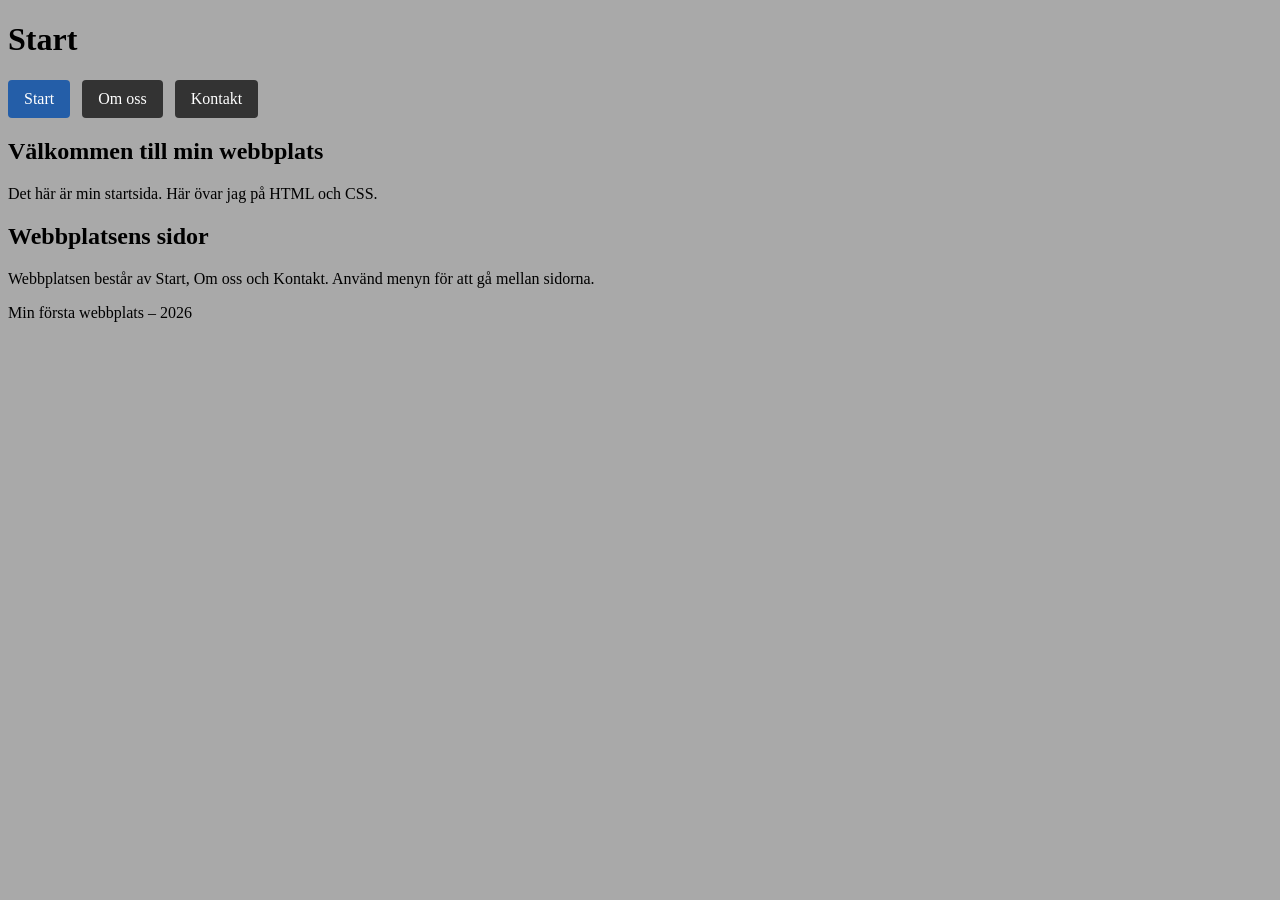
==== index.html @ ae09efe2 "bytte lite text och färg" ====
<!DOCTYPE html>
<html> 
<head>
<link rel="stylesheet" href="style/style.css">
</head>
<body>
    <header>
        <h1>Start</h1>

        <nav>
            <ul>
                <li><a href="index.html" aria-current="page">Start</a></li>
                <li><a href="pages/about.html">Om oss</a></li>
                <li><a href="pages/contact.html">Kontakt</a></li>
            </ul>
        </nav>
    </header>

    <main>
        <article>
            <h2>Välkommen till min webbplats</h2>
            <p>Det här är min startsida. Här övar jag på HTML och CSS.</p>
        </article>

        <article>
            <h2>Webbplatsens sidor</h2>
            <p>Webbplatsen består av Start, Om oss och Kontakt. Använd menyn för att gå mellan sidorna.</p>
        </article>
    </main>

    <footer>
        <p>Min första webbplats – 2026</p>
    </footer>
</body>
</html>
---- style/style.css ----
body {
    background-color: darkgrey;
}

nav ul {
    display: flex;
    flex-wrap: wrap;
    gap: 12px;
    list-style: none;
    margin: 0;
    padding: 0;
}

nav a {
    display: block;
    padding: 10px 16px;
    background-color: #333333;
    color: white;
    text-decoration: none;
    border-radius: 4px;
}

nav a[aria-current="page"] {
    background-color: #245ea8;
}

nav a:hover {
    background-color: #ef0000;
}

nav a:focus-visible {
    outline: 3px solid #111111;
    outline-offset: 3px;
}
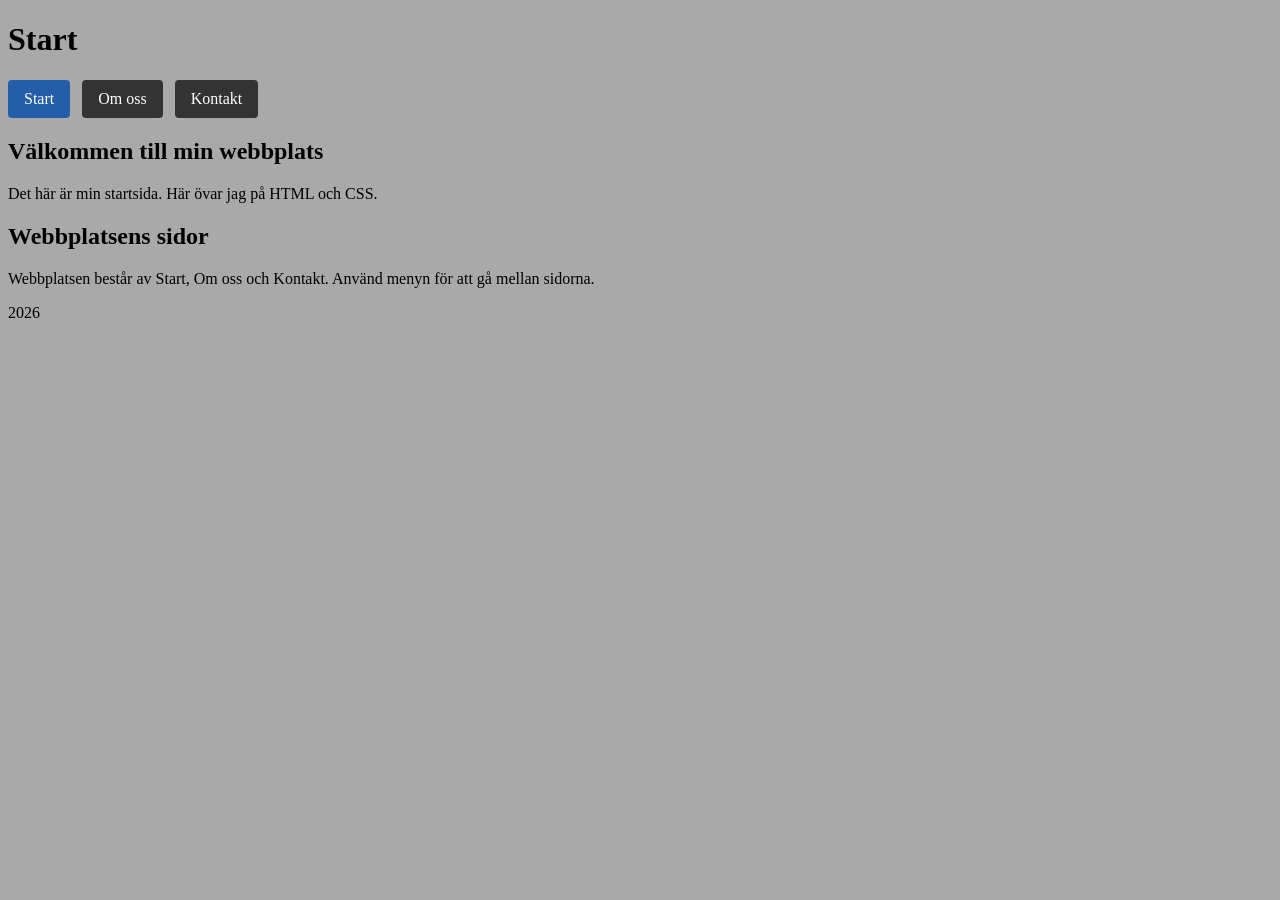
==== commit 7712ed92: "ändrade lite text" ====
--- a/index.html
+++ b/index.html
@@ -28,8 +28,8 @@
         </article>
     </main>
 
-    <footer>
-        <p>Min första webbplats – 2026</p>
+    <footer>  
+        <p>2026</p>
     </footer>
 </body>
 </html>
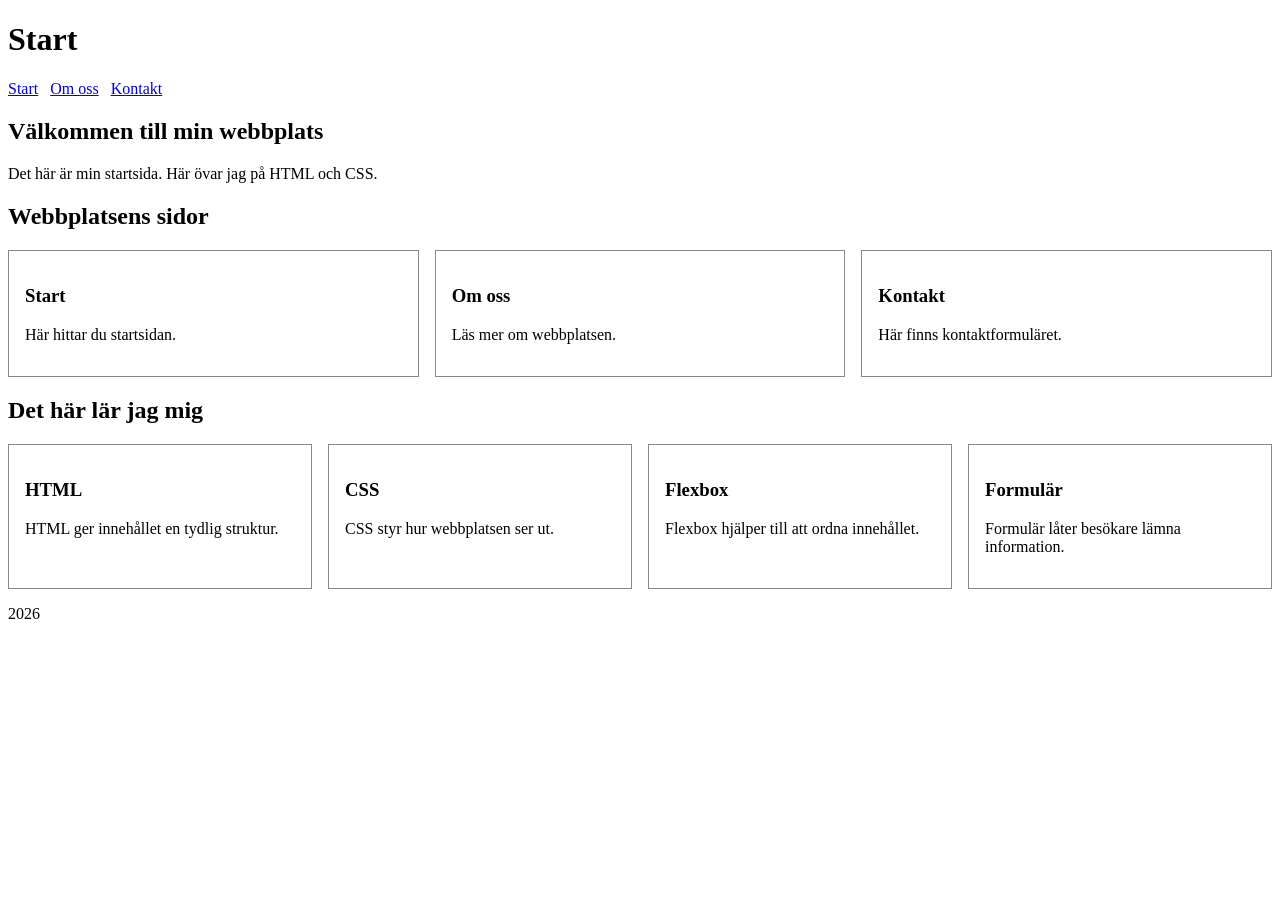
==== commit 9cf83b82: "Lägg till flexbox och kontaktformulär" ====
--- a/index.html
+++ b/index.html
@@ -1,15 +1,17 @@
 <!DOCTYPE html>
-<html> 
+<html lang="sv">
 <head>
-<link rel="stylesheet" href="style/style.css">
+    <meta charset="UTF-8">
+    <meta name="viewport" content="width=device-width, initial-scale=1.0">
+    <title>Min webbplats</title>
+    <link rel="stylesheet" href="style/style.css">
 </head>
 <body>
     <header>
         <h1>Start</h1>
-
         <nav>
             <ul>
-                <li><a href="index.html" aria-current="page">Start</a></li>
+                <li><a href="index.html">Start</a></li>
                 <li><a href="pages/about.html">Om oss</a></li>
                 <li><a href="pages/contact.html">Kontakt</a></li>
             </ul>
@@ -17,18 +19,58 @@
     </header>
 
     <main>
-        <article>
+        <section>
             <h2>Välkommen till min webbplats</h2>
             <p>Det här är min startsida. Här övar jag på HTML och CSS.</p>
-        </article>
+        </section>
 
-        <article>
+        <section>
             <h2>Webbplatsens sidor</h2>
-            <p>Webbplatsen består av Start, Om oss och Kontakt. Använd menyn för att gå mellan sidorna.</p>
-        </article>
+            <div class="cards">
+                <article class="card">
+                    <h3>Start</h3>
+                    <p>Här hittar du startsidan.</p>
+                </article>
+
+                <article class="card">
+                    <h3>Om oss</h3>
+                    <p>Läs mer om webbplatsen.</p>
+                </article>
+
+                <article class="card">
+                    <h3>Kontakt</h3>
+                    <p>Här finns kontaktformuläret.</p>
+                </article>
+            </div>
+        </section>
+
+        <section>
+            <h2>Det här lär jag mig</h2>
+            <div class="cards">
+                <article class="card">
+                    <h3>HTML</h3>
+                    <p>HTML ger innehållet en tydlig struktur.</p>
+                </article>
+
+                <article class="card">
+                    <h3>CSS</h3>
+                    <p>CSS styr hur webbplatsen ser ut.</p>
+                </article>
+
+                <article class="card">
+                    <h3>Flexbox</h3>
+                    <p>Flexbox hjälper till att ordna innehållet.</p>
+                </article>
+
+                <article class="card">
+                    <h3>Formulär</h3>
+                    <p>Formulär låter besökare lämna information.</p>
+                </article>
+            </div>
+        </section>
     </main>
 
-    <footer>  
+    <footer>
         <p>2026</p>
     </footer>
 </body>
--- a/style/style.css
+++ b/style/style.css
@@ -1,7 +1,3 @@
-body {
-    background-color: darkgrey;
-}
-
 nav ul {
     display: flex;
     flex-wrap: wrap;
@@ -11,24 +7,40 @@
     padding: 0;
 }
 
-nav a {
-    display: block;
-    padding: 10px 16px;
-    background-color: #333333;
-    color: white;
-    text-decoration: none;
-    border-radius: 4px;
+.cards {
+    display: flex;
+    flex-wrap: wrap;
+    gap: 16px;
 }
 
-nav a[aria-current="page"] {
-    background-color: #245ea8;
+.card {
+    flex: 1 1 220px;
+    min-width: 0;
+    padding: 16px;
+    border: 1px solid #888;
+    background-color: white;
+}
+form {
+    display: flex;
+    flex-direction: column;
+    gap: 12px;
+    max-width: 600px;
 }
 
-nav a:hover {
-    background-color: #ef0000;
+input,
+select,
+textarea {
+    width: 100%;
+    padding: 8px;
 }
 
-nav a:focus-visible {
-    outline: 3px solid #111111;
-    outline-offset: 3px;
+form button {
+    align-self: flex-start;
+}
+
+input:focus-visible,
+select:focus-visible,
+textarea:focus-visible,
+button:focus-visible {
+    outline: 3px solid blue;
 }
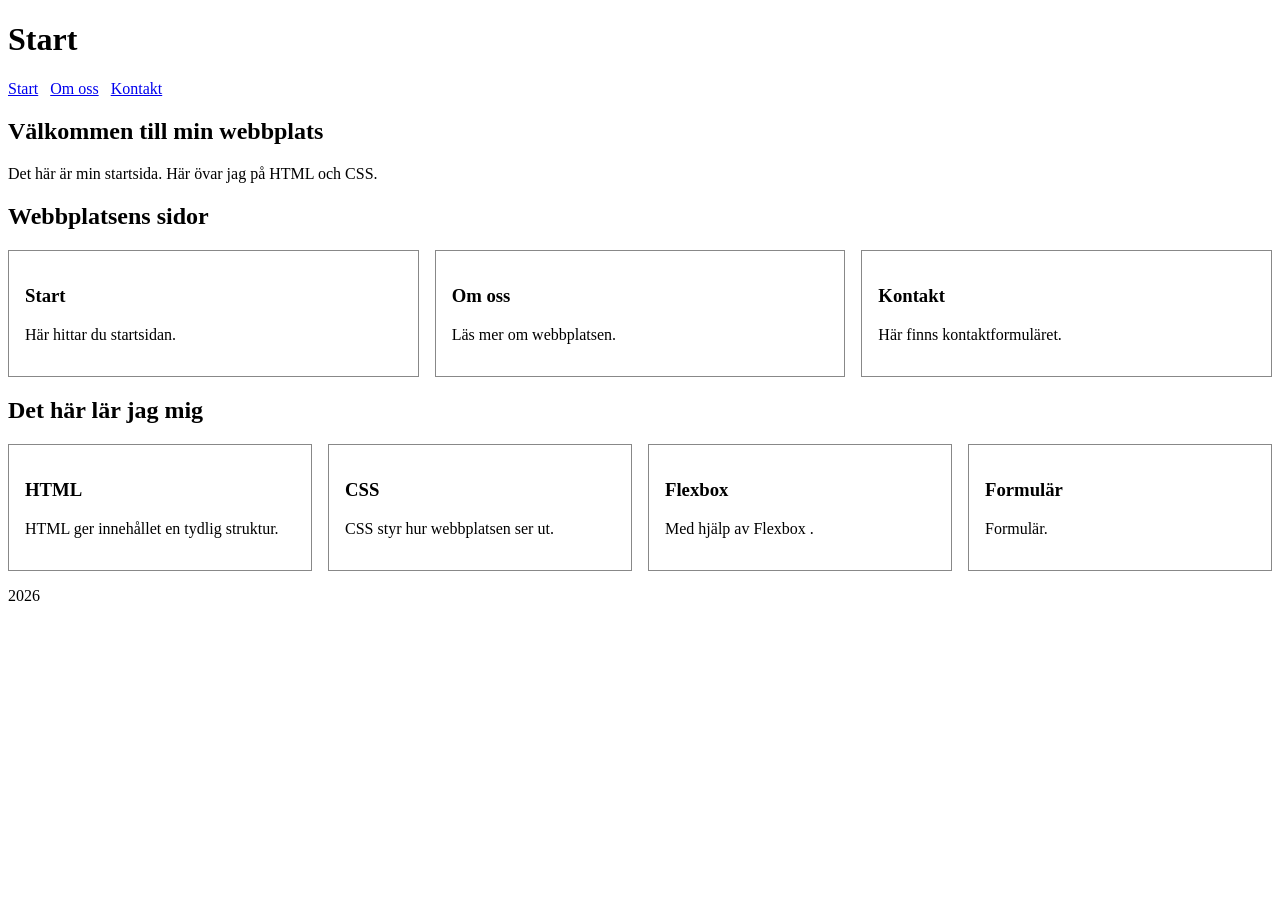
==== commit e687e941: "byt text och bilder" ====
--- a/index.html
+++ b/index.html
@@ -59,12 +59,12 @@
 
                 <article class="card">
                     <h3>Flexbox</h3>
-                    <p>Flexbox hjälper till att ordna innehållet.</p>
+                    <p>Med hjälp av Flexbox .</p>
                 </article>
 
                 <article class="card">
                     <h3>Formulär</h3>
-                    <p>Formulär låter besökare lämna information.</p>
+                    <p>Formulär.</p>
                 </article>
             </div>
         </section>
